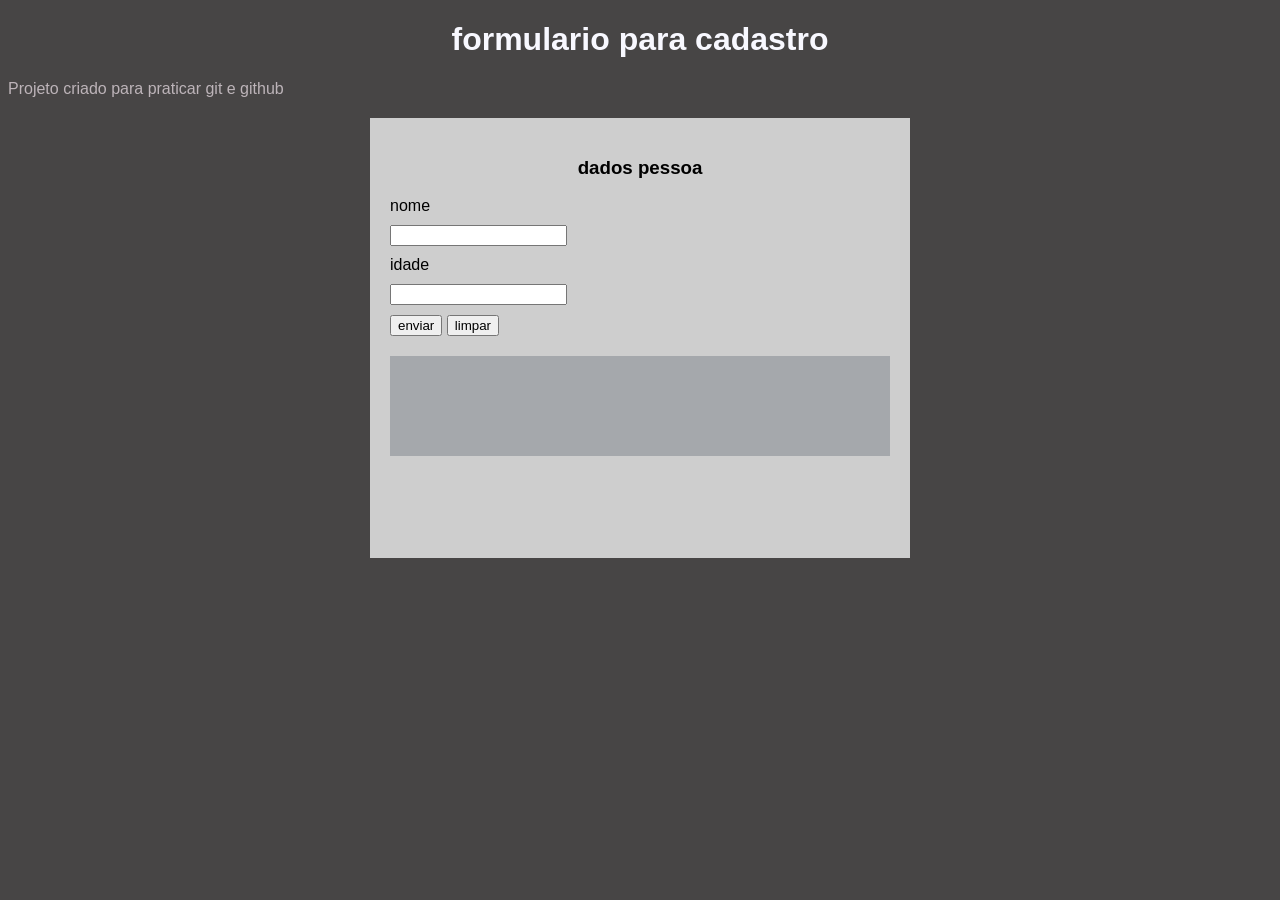
==== pag_questao01.html @ 2a3fab0e "pagina_atividade_01" ====
<!DOCTYPE html>
<html lang="pt-br">
<head>
    <meta charset="UTF-8">
    <meta name="viewport" content="width=device-width, initial-scale=1.0">
    <title>Meu primeiro site</title>
    
    <link rel="stylesheet" href="css/style.css">

    


    <script src="js/script_questao01.js" defer></script>



</head>
<body>
    <h1> formulario para cadastro</h1>
    <p>Projeto criado para praticar git e github</p>
    
    
    <div id="div-form">
        <h3>dados pessoa</h3>

        <form id="formulario-pessoa">
            <label for="nome">nome</label>
            <input type="text" name="nome" id="nome">

            <label for="idade">idade</label>
            <input type="text" name="idade" id="idade">

            <button type="submit">enviar</button>
            <button type="reset">limpar</button>

        </form>
        <div id="div-dados">

    </div>
</div>

</body>
</html>
---- css/style.css ----
body{
 font-family: Arial, sans-serif;

background-color: #474545;
}
h1 {
    color: rgb(248, 248, 255);
    }
    p {
        color: rgb(189, 180, 185);
        }
        h1, h3{
            text-align: center;

        }
        label, input{
            display: block;
            margin: 10px 0px;

        }
        #div-form{
            background-color: #cecece;
            width: 500px;
            min-height: 400px;
            margin: 20px auto;
            padding: 20px;

        }
        #div-dados{
            background-color: rgb(165, 168, 172);
            width: 100%;
            height: 100px;
            margin: 20px 0px;
            display: flex;
            align-items: center;
            justify-content: center;

        }
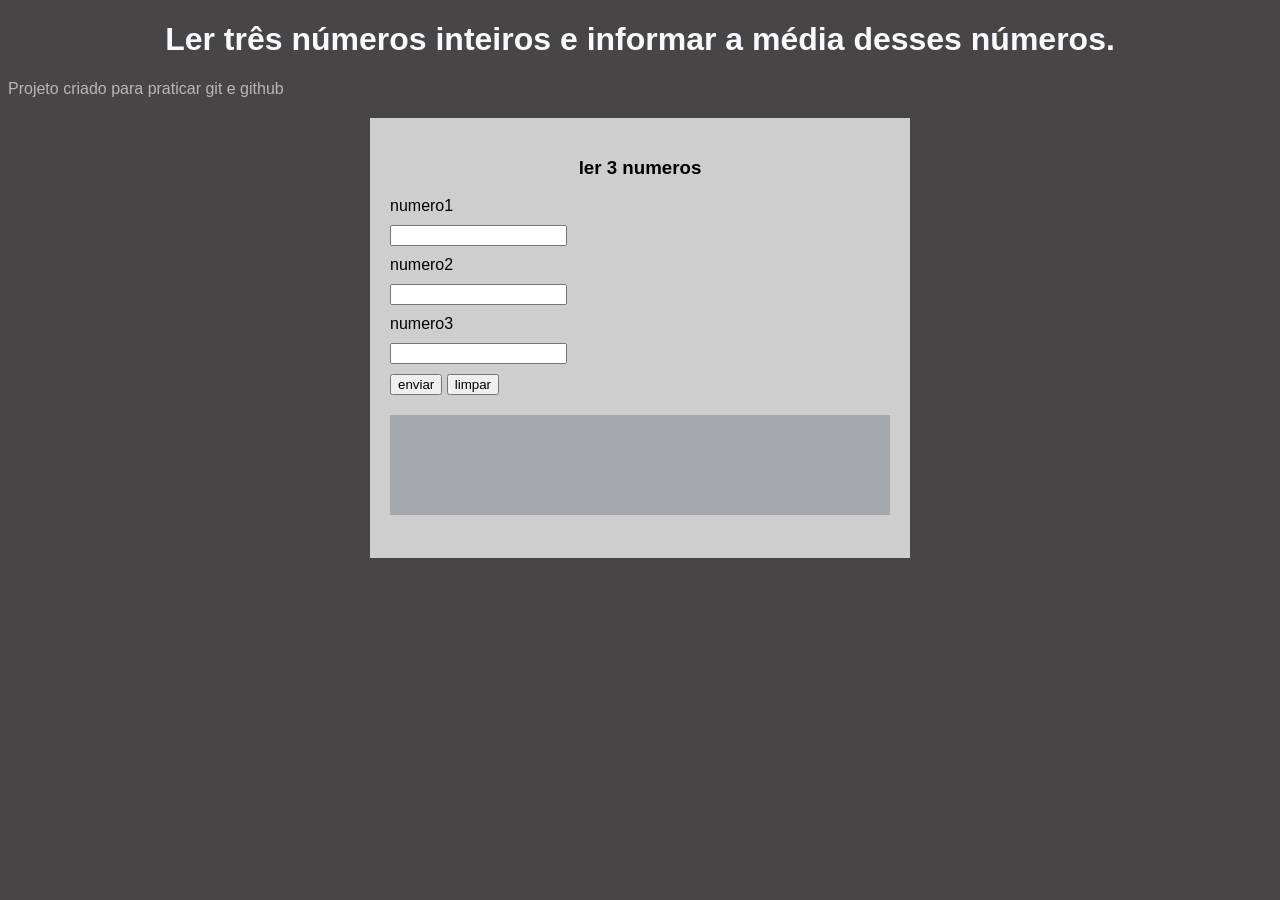
==== commit 41606906: "criado input de 3(tres) numeros" ====
--- a/pag_questao01.html
+++ b/pag_questao01.html
@@ -16,19 +16,23 @@
 
 </head>
 <body>
-    <h1> formulario para cadastro</h1>
+    <h1> Ler três números inteiros e informar a média desses
+        números.</h1>
     <p>Projeto criado para praticar git e github</p>
     
     
     <div id="div-form">
-        <h3>dados pessoa</h3>
+        <h3>ler 3 numeros </h3>
 
         <form id="formulario-pessoa">
-            <label for="nome">nome</label>
-            <input type="text" name="nome" id="nome">
+            <label for="num1">numero1</label>
+            <input type="text" name="num1" id="num1">
 
-            <label for="idade">idade</label>
-            <input type="text" name="idade" id="idade">
+            <label for="num2">numero2</label>
+            <input type="text" name="num2" id="num2">
+
+            <label for="num3">numero3</label>
+            <input type="text" name="num3" id="num3">
 
             <button type="submit">enviar</button>
             <button type="reset">limpar</button>
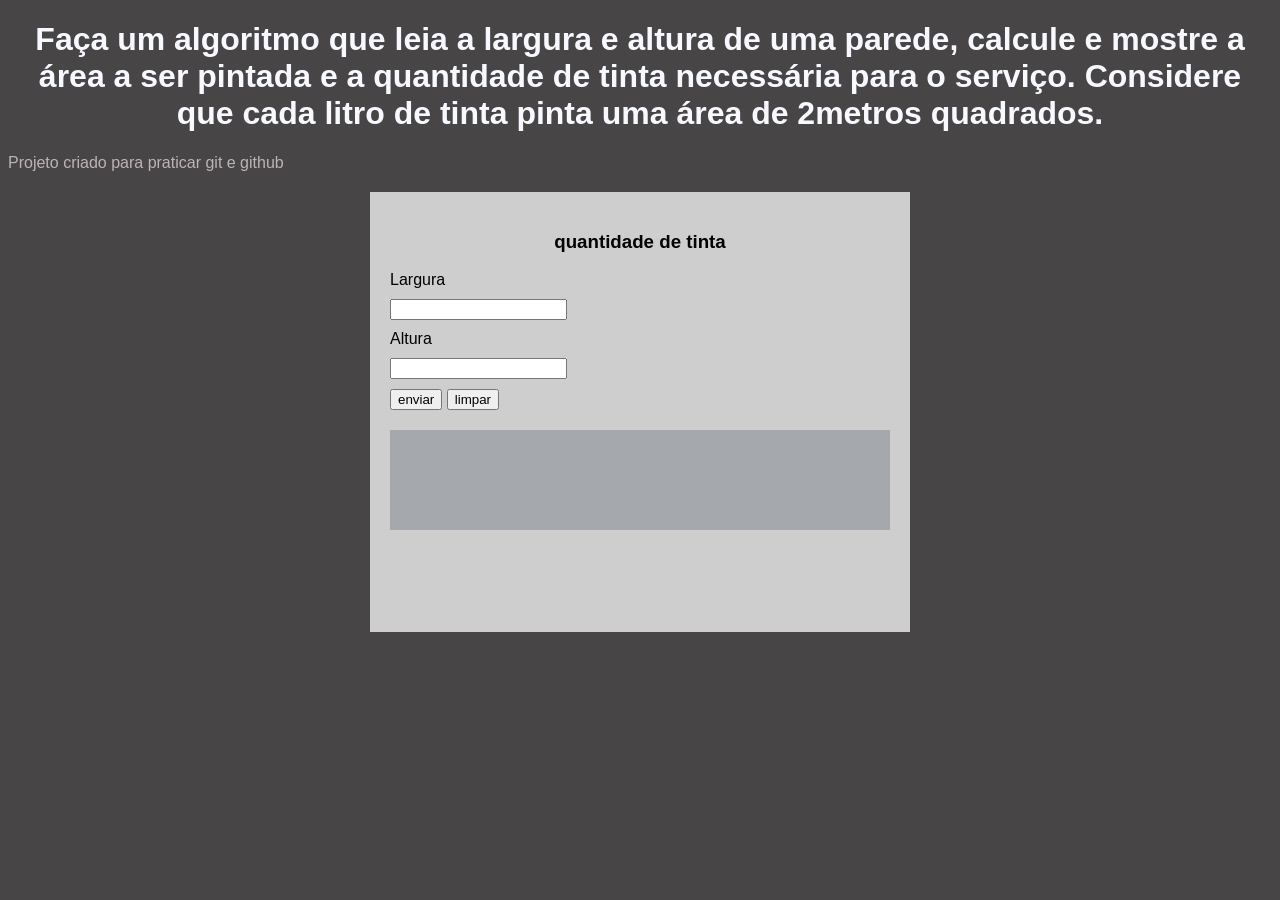
==== commit e5b1776b: "Criado um algoritmo que mede altura e largura de uma parede" ====
--- a/pag_questao01.html
+++ b/pag_questao01.html
@@ -16,23 +16,24 @@
 
 </head>
 <body>
-    <h1> Ler três números inteiros e informar a média desses
-        números.</h1>
+    <h1> Faça um algoritmo que leia a largura e altura de uma
+        parede, calcule e mostre a área a ser pintada e a
+        quantidade de tinta necessária para o serviço. Considere
+        que cada litro de tinta pinta uma área de 2metros
+        quadrados.</h1>
     <p>Projeto criado para praticar git e github</p>
     
     
     <div id="div-form">
-        <h3>ler 3 numeros </h3>
+        <h3>quantidade de tinta </h3>
 
-        <form id="formulario-pessoa">
-            <label for="num1">numero1</label>
-            <input type="text" name="num1" id="num1">
+        <form id="formulario">
+            <label for="largura">Largura</label>
+            <input type="text" name="largura" id="largura">
 
-            <label for="num2">numero2</label>
-            <input type="text" name="num2" id="num2">
+            <label for="altura">Altura</label>
+            <input type="text" name="altura" id="altura">
 
-            <label for="num3">numero3</label>
-            <input type="text" name="num3" id="num3">
 
             <button type="submit">enviar</button>
             <button type="reset">limpar</button>
